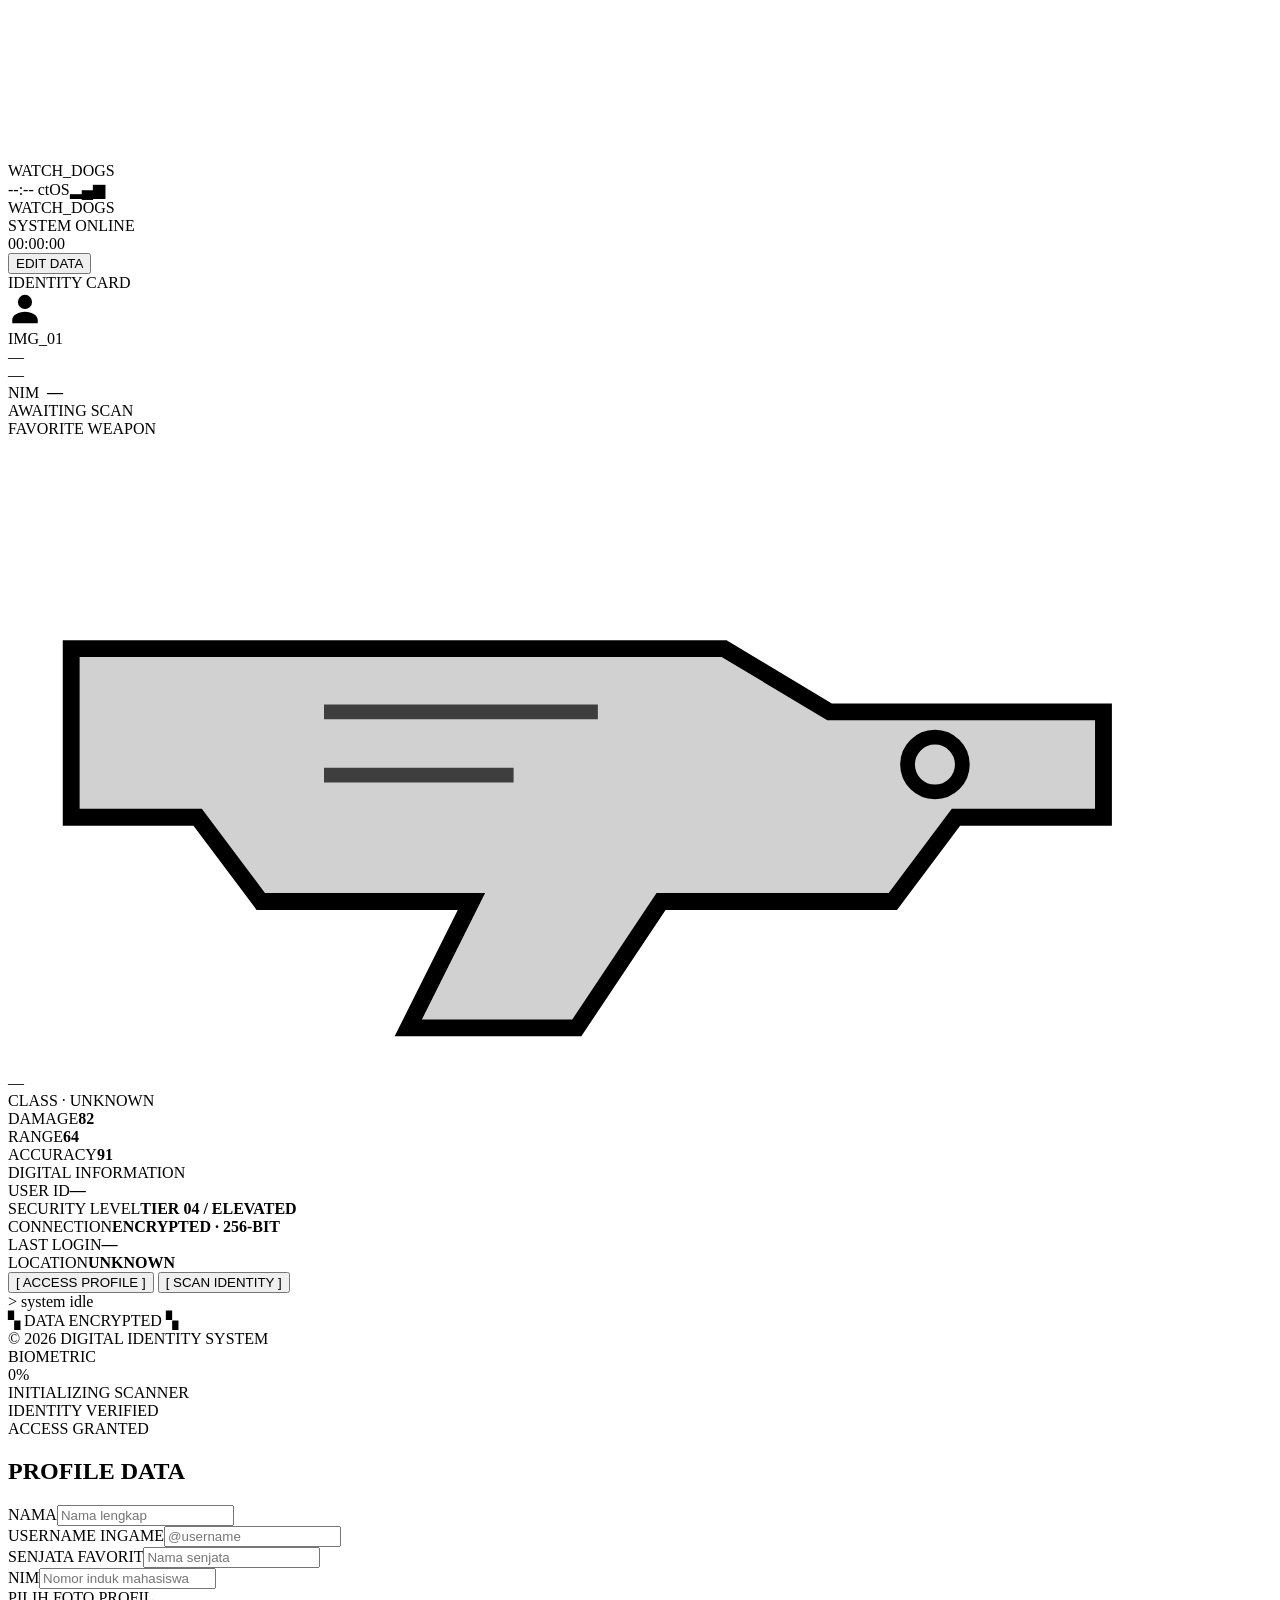
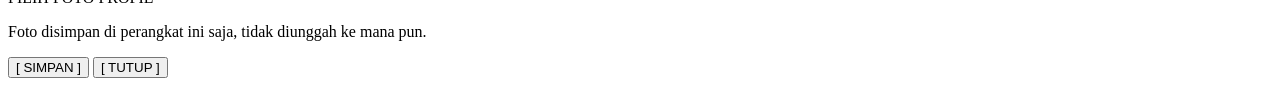
==== index.html @ 5881d588 "Watchdogs" ====
<!DOCTYPE html>
<!--
  ============================================================
  WATCH_DOGS // DIGITAL IDENTITY
  index.html — struktur & markup
  Owner  : Rafi  (UI / struktur / data)
  ------------------------------------------------------------
  Catatan buat Sena:
  - Semua node yang kamu butuhin udah punya id. Jangan ganti id-nya
    ya, ui.js ikut refer ke situ.
  - Urutan <script> penting: ui.js duluan (dia yang bikin window.WD),
    baru fx.js. Dua-duanya defer.
  ============================================================
-->
<html lang="id">
<head>
<meta charset="utf-8">
<meta name="viewport" content="width=device-width, initial-scale=1, viewport-fit=cover">
<title>WATCH_DOGS // DIGITAL IDENTITY</title>

<link rel="preconnect" href="https://fonts.googleapis.com">
<link rel="preconnect" href="https://fonts.gstatic.com" crossorigin>
<link href="https://fonts.googleapis.com/css2?family=Share+Tech+Mono&family=Rajdhani:wght@400;500;600;700&display=swap" rel="stylesheet">

<!-- layout, warna, komponen -->
<link rel="stylesheet" href="assets/css/style.css">
<!-- keyframes & efek gerak (punya Sena) -->
<link rel="stylesheet" href="assets/css/animations.css">
</head>
<body>

<!-- ========== LATAR ========== -->
<div class="grid-bg"></div>
<canvas id="bgfx"></canvas>
<div class="vignette"></div>

<!-- ========== PERANGKAT ========== -->
<div class="stage">
  <div class="phone">
    <div class="btn-side pw"></div>
    <div class="btn-vol a"></div>
    <div class="btn-vol b"></div>

    <div class="screen">
      <div class="notch"><i class="lens"></i><b></b><i></i></div>

      <!-- lapisan efek layar -->
      <div class="noise"></div>
      <div class="scanlines"></div>
      <div class="sweep"></div>

      <!-- ========== BOOT (diisi fx.js) ========== -->
      <div class="boot" id="boot">
        <div class="brand">WATCH_DOGS</div>
        <div class="bootbar"><span id="bootbar"></span></div>
        <div class="log" id="bootlog"></div>
      </div>

      <!-- ========== STATUS BAR ========== -->
      <div class="statusbar">
        <span id="sbclock">--:--</span>
        <span class="right">
          <span>ctOS</span><span>▂▄▆</span><span class="batt"></span>
        </span>
      </div>

      <!-- ========== APP BAR ========== -->
      <div class="appbar">
        <div>
          <div class="logo">WATCH<span>_DOGS</span></div>
          <div class="online"><i class="dot"></i>SYSTEM ONLINE</div>
        </div>
        <div class="appbar-right">
          <div class="clock" id="clock">00:00:00</div>
          <button class="edit" id="editBtn" type="button">EDIT DATA</button>
        </div>
      </div>

      <!-- ========== ISI LAYAR ========== -->
      <div class="content" id="content">

        <!-- 1. kartu identitas -->
        <section class="card reveal" id="cardId">
          <i class="corner tl"></i><i class="corner br"></i>
          <div class="kicker">IDENTITY CARD</div>
          <div class="idrow">
            <div class="photo">
              <img id="photoImg" alt="Foto profil" hidden>
              <div class="ph" id="photoPh">
                <svg viewBox="0 0 24 24" width="34" height="34" fill="currentColor" aria-hidden="true">
                  <path d="M12 12a5 5 0 1 0 0-10 5 5 0 0 0 0 10Zm0 2c-5 0-9 2.6-9 5.8V22h18v-2.2c0-3.2-4-5.8-9-5.8Z"/>
                </svg>
              </div>
              <div class="frame"></div>
              <div class="scanbar"></div>
              <div class="tick">IMG_01</div>
            </div>

            <div class="idmeta">
              <div class="name glitch" id="fName" data-t="">—</div>
              <div class="handle" id="fUser">—</div>
              <div class="nim">NIM &nbsp;<b id="fNim">—</b></div>
              <div class="verified pending" id="vBadge">
                <i class="dot solid"></i><span id="vText">AWAITING SCAN</span>
              </div>
            </div>
          </div>
        </section>

        <!-- 2. senjata favorit -->
        <section class="card reveal" id="cardWeapon">
          <i class="corner tl"></i><i class="corner br"></i>
          <div class="kicker">FAVORITE WEAPON</div>
          <div class="weapon-top">
            <svg class="wicon" viewBox="0 0 120 60" fill="none" aria-hidden="true">
              <path d="M6 20h62l10 6h26v10h-14l-6 8H62l-8 12H38l6-12H24l-6-8H6z" fill="currentColor" opacity=".18"/>
              <path d="M6 20h62l10 6h26v10h-14l-6 8H62l-8 12H38l6-12H24l-6-8H6z" stroke="currentColor" stroke-width="1.6"/>
              <path d="M30 26h26M30 32h18" stroke="currentColor" stroke-width="1.4" opacity=".7"/>
              <circle cx="88" cy="31" r="2.6" stroke="currentColor" stroke-width="1.4"/>
            </svg>
            <div>
              <div class="wname" id="fWeapon">—</div>
              <div class="wclass" id="fWclass">CLASS · UNKNOWN</div>
            </div>
          </div>
          <div class="stats">
            <div class="stat">DAMAGE<span class="bar"><i data-v="82"></i></span><b>82</b></div>
            <div class="stat">RANGE<span class="bar"><i data-v="64"></i></span><b>64</b></div>
            <div class="stat">ACCURACY<span class="bar"><i data-v="91"></i></span><b>91</b></div>
          </div>
        </section>

        <!-- 3. data dekoratif -->
        <section class="card reveal" id="cardData">
          <i class="corner tl"></i><i class="corner br"></i>
          <div class="kicker">DIGITAL INFORMATION</div>
          <div class="datalist">
            <div class="datarow"><span>USER ID</span><b id="fUid">—</b></div>
            <div class="datarow"><span>SECURITY LEVEL</span><b class="good">TIER 04 / ELEVATED</b></div>
            <div class="datarow"><span>CONNECTION</span><b class="good">ENCRYPTED · 256-BIT</b></div>
            <div class="datarow"><span>LAST LOGIN</span><b id="fLast">—</b></div>
            <div class="datarow"><span>LOCATION</span><b class="unknown">UNKNOWN</b></div>
          </div>
        </section>

        <!-- 4. aksi -->
        <div class="actions reveal" id="cardActs">
          <button class="act" id="btnAccess" type="button">[ ACCESS PROFILE ]</button>
          <button class="act ghost" id="btnScan" type="button">[ SCAN IDENTITY ]</button>
        </div>

        <!-- 5. terminal output -->
        <div class="term reveal" id="term">&gt; system idle<span class="cur"></span></div>
      </div>

      <!-- ========== FOOTER ========== -->
      <div class="foot">
        <div class="enc">▚ DATA ENCRYPTED ▚</div>
        <div>© 2026 DIGITAL IDENTITY SYSTEM</div>
        <div class="homebar"></div>
      </div>

      <!-- ========== OVERLAY SCAN (dikendalikan fx.js) ========== -->
      <div class="scan" id="scan">
        <div class="reticle" id="reticle">
          <div class="ring"></div><div class="ring2"></div>
          <div class="cross">BIOMETRIC</div>
        </div>
        <div class="pct" id="pct">0%</div>
        <div class="pbar"><i id="pbar"></i></div>
        <div class="scanmsg" id="scanmsg">INITIALIZING SCANNER</div>
        <div class="granted" id="granted">
          <div class="big">IDENTITY VERIFIED</div>
          <div class="sub">ACCESS GRANTED</div>
        </div>
      </div>

      <!-- ========== PANEL EDIT DATA ========== -->
      <div class="sheet" id="sheet">
        <h2>PROFILE DATA</h2>
        <div class="field"><label for="inName">NAMA</label><input id="inName" maxlength="40" placeholder="Nama lengkap"></div>
        <div class="field"><label for="inUser">USERNAME INGAME</label><input id="inUser" maxlength="30" placeholder="@username"></div>
        <div class="field"><label for="inWeapon">SENJATA FAVORIT</label><input id="inWeapon" maxlength="30" placeholder="Nama senjata"></div>
        <div class="field"><label for="inNim">NIM</label><input id="inNim" maxlength="24" placeholder="Nomor induk mahasiswa"></div>
        <label class="filebtn" for="inPhoto">PILIH FOTO PROFIL</label>
        <input type="file" id="inPhoto" accept="image/*" hidden>
        <p class="hint">Foto disimpan di perangkat ini saja, tidak diunggah ke mana pun.</p>
        <div class="row">
          <button class="act" id="saveBtn" type="button">[ SIMPAN ]</button>
          <button class="act ghost" id="closeBtn" type="button">[ TUTUP ]</button>
        </div>
      </div>

    </div><!-- /screen -->
  </div><!-- /phone -->
</div><!-- /stage -->

<script src="assets/js/ui.js" defer></script>
<script src="assets/js/fx.js" defer></script>
</body>
</html>
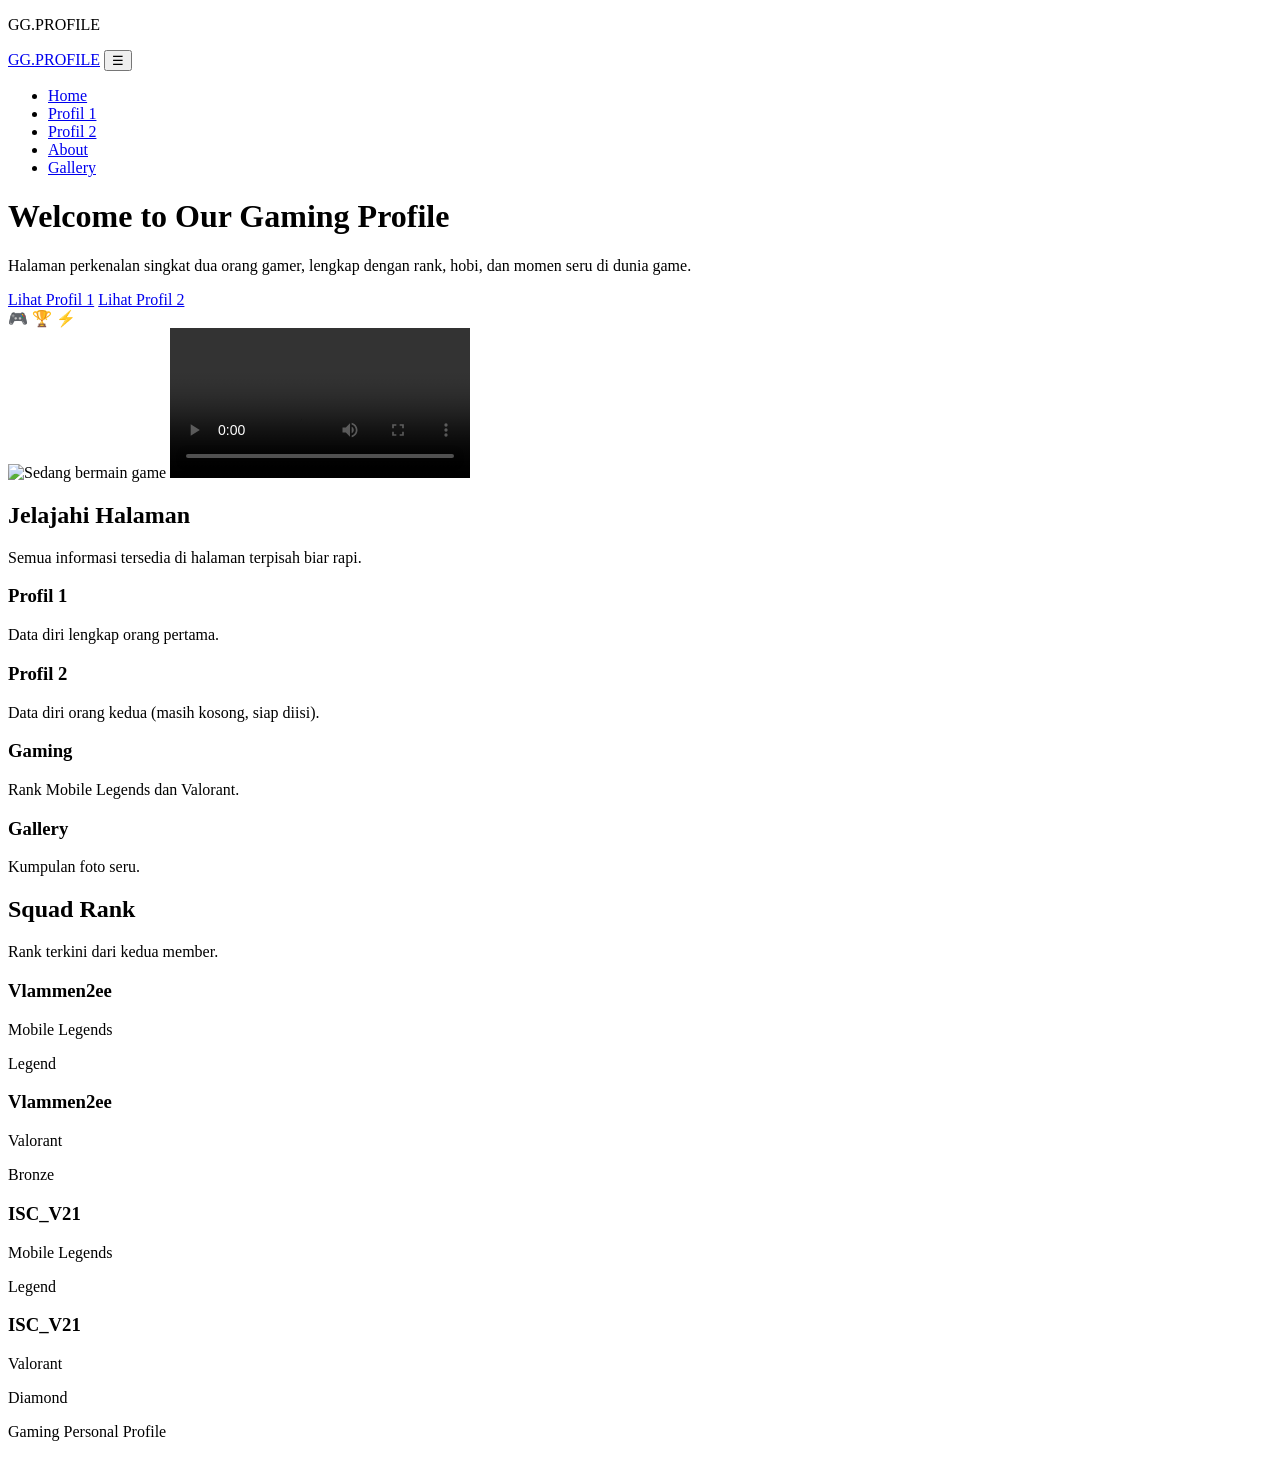
==== commit a76949c2: "Add files via upload" ====
--- a/index.html
+++ b/index.html
@@ -1,201 +1,143 @@
 <!DOCTYPE html>
-<!--
-  ============================================================
-  WATCH_DOGS // DIGITAL IDENTITY
-  index.html — struktur & markup
-  Owner  : Rafi  (UI / struktur / data)
-  ------------------------------------------------------------
-  Catatan buat Sena:
-  - Semua node yang kamu butuhin udah punya id. Jangan ganti id-nya
-    ya, ui.js ikut refer ke situ.
-  - Urutan <script> penting: ui.js duluan (dia yang bikin window.WD),
-    baru fx.js. Dua-duanya defer.
-  ============================================================
--->
 <html lang="id">
 <head>
-<meta charset="utf-8">
-<meta name="viewport" content="width=device-width, initial-scale=1, viewport-fit=cover">
-<title>WATCH_DOGS // DIGITAL IDENTITY</title>
-
-<link rel="preconnect" href="https://fonts.googleapis.com">
-<link rel="preconnect" href="https://fonts.gstatic.com" crossorigin>
-<link href="https://fonts.googleapis.com/css2?family=Share+Tech+Mono&family=Rajdhani:wght@400;500;600;700&display=swap" rel="stylesheet">
-
-<!-- layout, warna, komponen -->
-<link rel="stylesheet" href="assets/css/style.css">
-<!-- keyframes & efek gerak (punya Sena) -->
-<link rel="stylesheet" href="assets/css/animations.css">
+  <meta charset="UTF-8">
+  <meta name="viewport" content="width=device-width, initial-scale=1.0">
+  <title>Gaming Profile - Home</title>
+  <link rel="stylesheet" href="css/style.css">
 </head>
 <body>
 
-<!-- ========== LATAR ========== -->
-<div class="grid-bg"></div>
-<canvas id="bgfx"></canvas>
-<div class="vignette"></div>
+  <!-- ========================================================= -->
+  <!-- INTRO OVERLAY - efek petasan pas pertama buka Home         -->
+  <!-- Warna & jumlah petasan bisa diubah/ditambah bebas di sini  -->
+  <!-- ========================================================= -->
+  <div id="intro-overlay">
+    <span class="firework" style="left:20%; top:30%; background:var(--purple); animation-delay:0s;"></span>
+    <span class="firework" style="left:70%; top:25%; background:var(--cyan); animation-delay:0.15s;"></span>
+    <span class="firework" style="left:35%; top:65%; background:var(--pink); animation-delay:0.3s;"></span>
+    <span class="firework" style="left:80%; top:60%; background:var(--blue); animation-delay:0.45s;"></span>
+    <span class="firework" style="left:50%; top:45%; background:var(--purple); animation-delay:0.6s;"></span>
+    <p class="intro-text">GG.PROFILE</p>
+  </div>
 
-<!-- ========== PERANGKAT ========== -->
-<div class="stage">
-  <div class="phone">
-    <div class="btn-side pw"></div>
-    <div class="btn-vol a"></div>
-    <div class="btn-vol b"></div>
+  <!-- ========================================================= -->
+  <!-- NAVBAR (sama di semua halaman) -->
+  <!-- ========================================================= -->
+  <nav class="navbar">
+    <div class="container">
+      <a href="index.html" class="logo">GG.PROFILE</a>
+      <button class="nav-toggle" onclick="toggleMenu()">☰</button>
+      <ul class="nav-links" id="navLinks">
+        <li><a href="index.html" class="active">Home</a></li>
+        <li><a href="profile1.html">Profil 1</a></li>
+        <li><a href="profile2.html">Profil 2</a></li>
+        <li><a href="about.html">About</a></li>
+        <li><a href="gallery.html">Gallery</a></li>
+      </ul>
+    </div>
+  </nav>
 
-    <div class="screen">
-      <div class="notch"><i class="lens"></i><b></b><i></i></div>
-
-      <!-- lapisan efek layar -->
-      <div class="noise"></div>
-      <div class="scanlines"></div>
-      <div class="sweep"></div>
-
-      <!-- ========== BOOT (diisi fx.js) ========== -->
-      <div class="boot" id="boot">
-        <div class="brand">WATCH_DOGS</div>
-        <div class="bootbar"><span id="bootbar"></span></div>
-        <div class="log" id="bootlog"></div>
+  <!-- ========================================================= -->
+  <!-- HERO SECTION -->
+  <!-- ========================================================= -->
+  <header class="hero">
+    <div class="container">
+      <h1>Welcome to Our Gaming Profile</h1>
+      <p>
+        Halaman perkenalan singkat dua orang gamer, lengkap dengan
+        rank, hobi, dan momen seru di dunia game.
+      </p>
+      <div class="hero-buttons">
+        <a href="profile1.html" class="btn btn-primary">Lihat Profil 1</a>
+        <a href="profile2.html" class="btn btn-outline">Lihat Profil 2</a>
       </div>
 
-      <!-- ========== STATUS BAR ========== -->
-      <div class="statusbar">
-        <span id="sbclock">--:--</span>
-        <span class="right">
-          <span>ctOS</span><span>▂▄▆</span><span class="batt"></span>
-        </span>
+      <!-- Dekorasi icon melayang, ringan dan simpel -->
+      <div class="floating-icons">
+        <span>🎮</span>
+        <span>🏆</span>
+        <span>⚡</span>
       </div>
 
-      <!-- ========== APP BAR ========== -->
-      <div class="appbar">
-        <div>
-          <div class="logo">WATCH<span>_DOGS</span></div>
-          <div class="online"><i class="dot"></i>SYSTEM ONLINE</div>
+      <!-- Ganti src di bawah dengan foto asli lagi main game -->
+<img src="images/Screenshot 2026-09-26 220613.png" alt="Sedang bermain game" class="hero-photo">
+
+<!-- Ganti src di bawah dengan video asli lagi main game (vertikal 9:16) -->
+<video class="hero-video" controls playsinline>
+  <source src="Videos/WhatsApp Video 2026-09-27 at 12.31.14.mp4" type="video/mp4">
+</video>
+    </div>
+  <!-- ========================================================= -->
+  <!-- SECTION SINGKAT NAVIGASI CEPAT -->
+  <!-- ========================================================= -->
+  <section class="section">
+    <div class="container">
+      <h2 class="section-title">Jelajahi Halaman</h2>
+      <p class="section-subtitle">Semua informasi tersedia di halaman terpisah biar rapi.</p>
+
+      <div class="card-grid">
+        <div class="profile-card">
+          <h3 class="card-title">Profil 1</h3>
+          <p>Data diri lengkap orang pertama.</p>
         </div>
-        <div class="appbar-right">
-          <div class="clock" id="clock">00:00:00</div>
-          <button class="edit" id="editBtn" type="button">EDIT DATA</button>
+        <div class="profile-card">
+          <h3 class="card-title">Profil 2</h3>
+          <p>Data diri orang kedua (masih kosong, siap diisi).</p>
+        </div>
+        <div class="profile-card">
+          <h3 class="card-title">Gaming</h3>
+          <p>Rank Mobile Legends dan Valorant.</p>
+        </div>
+        <div class="profile-card">
+          <h3 class="card-title">Gallery</h3>
+          <p>Kumpulan foto seru.</p>
         </div>
       </div>
+    </div>
+  </section>
 
-      <!-- ========== ISI LAYAR ========== -->
-      <div class="content" id="content">
+  <!-- ========================================================= -->
+  <!-- SECTION SQUAD RANK - ganti rank di bawah kalau berubah     -->
+  <!-- ========================================================= -->
+  <section class="section">
+    <div class="container">
+      <h2 class="section-title">Squad Rank</h2>
+      <p class="section-subtitle">Rank terkini dari kedua member.</p>
 
-        <!-- 1. kartu identitas -->
-        <section class="card reveal" id="cardId">
-          <i class="corner tl"></i><i class="corner br"></i>
-          <div class="kicker">IDENTITY CARD</div>
-          <div class="idrow">
-            <div class="photo">
-              <img id="photoImg" alt="Foto profil" hidden>
-              <div class="ph" id="photoPh">
-                <svg viewBox="0 0 24 24" width="34" height="34" fill="currentColor" aria-hidden="true">
-                  <path d="M12 12a5 5 0 1 0 0-10 5 5 0 0 0 0 10Zm0 2c-5 0-9 2.6-9 5.8V22h18v-2.2c0-3.2-4-5.8-9-5.8Z"/>
-                </svg>
-              </div>
-              <div class="frame"></div>
-              <div class="scanbar"></div>
-              <div class="tick">IMG_01</div>
-            </div>
-
-            <div class="idmeta">
-              <div class="name glitch" id="fName" data-t="">—</div>
-              <div class="handle" id="fUser">—</div>
-              <div class="nim">NIM &nbsp;<b id="fNim">—</b></div>
-              <div class="verified pending" id="vBadge">
-                <i class="dot solid"></i><span id="vText">AWAITING SCAN</span>
-              </div>
-            </div>
-          </div>
-        </section>
-
-        <!-- 2. senjata favorit -->
-        <section class="card reveal" id="cardWeapon">
-          <i class="corner tl"></i><i class="corner br"></i>
-          <div class="kicker">FAVORITE WEAPON</div>
-          <div class="weapon-top">
-            <svg class="wicon" viewBox="0 0 120 60" fill="none" aria-hidden="true">
-              <path d="M6 20h62l10 6h26v10h-14l-6 8H62l-8 12H38l6-12H24l-6-8H6z" fill="currentColor" opacity=".18"/>
-              <path d="M6 20h62l10 6h26v10h-14l-6 8H62l-8 12H38l6-12H24l-6-8H6z" stroke="currentColor" stroke-width="1.6"/>
-              <path d="M30 26h26M30 32h18" stroke="currentColor" stroke-width="1.4" opacity=".7"/>
-              <circle cx="88" cy="31" r="2.6" stroke="currentColor" stroke-width="1.4"/>
-            </svg>
-            <div>
-              <div class="wname" id="fWeapon">—</div>
-              <div class="wclass" id="fWclass">CLASS · UNKNOWN</div>
-            </div>
-          </div>
-          <div class="stats">
-            <div class="stat">DAMAGE<span class="bar"><i data-v="82"></i></span><b>82</b></div>
-            <div class="stat">RANGE<span class="bar"><i data-v="64"></i></span><b>64</b></div>
-            <div class="stat">ACCURACY<span class="bar"><i data-v="91"></i></span><b>91</b></div>
-          </div>
-        </section>
-
-        <!-- 3. data dekoratif -->
-        <section class="card reveal" id="cardData">
-          <i class="corner tl"></i><i class="corner br"></i>
-          <div class="kicker">DIGITAL INFORMATION</div>
-          <div class="datalist">
-            <div class="datarow"><span>USER ID</span><b id="fUid">—</b></div>
-            <div class="datarow"><span>SECURITY LEVEL</span><b class="good">TIER 04 / ELEVATED</b></div>
-            <div class="datarow"><span>CONNECTION</span><b class="good">ENCRYPTED · 256-BIT</b></div>
-            <div class="datarow"><span>LAST LOGIN</span><b id="fLast">—</b></div>
-            <div class="datarow"><span>LOCATION</span><b class="unknown">UNKNOWN</b></div>
-          </div>
-        </section>
-
-        <!-- 4. aksi -->
-        <div class="actions reveal" id="cardActs">
-          <button class="act" id="btnAccess" type="button">[ ACCESS PROFILE ]</button>
-          <button class="act ghost" id="btnScan" type="button">[ SCAN IDENTITY ]</button>
+      <div class="card-grid">
+        <div class="gaming-card">
+          <h3 class="card-title">Vlammen2ee</h3>
+          <p>Mobile Legends</p>
+          <span class="rank-badge">Legend</span>
+          <div class="progress-bar"><div class="progress-fill" style="width:85%"></div></div>
         </div>
-
-        <!-- 5. terminal output -->
-        <div class="term reveal" id="term">&gt; system idle<span class="cur"></span></div>
-      </div>
-
-      <!-- ========== FOOTER ========== -->
-      <div class="foot">
-        <div class="enc">▚ DATA ENCRYPTED ▚</div>
-        <div>© 2026 DIGITAL IDENTITY SYSTEM</div>
-        <div class="homebar"></div>
-      </div>
-
-      <!-- ========== OVERLAY SCAN (dikendalikan fx.js) ========== -->
-      <div class="scan" id="scan">
-        <div class="reticle" id="reticle">
-          <div class="ring"></div><div class="ring2"></div>
-          <div class="cross">BIOMETRIC</div>
+        <div class="gaming-card">
+          <h3 class="card-title">Vlammen2ee</h3>
+          <p>Valorant</p>
+          <span class="rank-badge">Bronze</span>
+          <div class="progress-bar"><div class="progress-fill" style="width:20%"></div></div>
         </div>
-        <div class="pct" id="pct">0%</div>
-        <div class="pbar"><i id="pbar"></i></div>
-        <div class="scanmsg" id="scanmsg">INITIALIZING SCANNER</div>
-        <div class="granted" id="granted">
-          <div class="big">IDENTITY VERIFIED</div>
-          <div class="sub">ACCESS GRANTED</div>
+        <div class="gaming-card">
+          <h3 class="card-title">ISC_V21</h3>
+          <p>Mobile Legends</p>
+          <span class="rank-badge">Legend</span>
+          <div class="progress-bar"><div class="progress-fill" style="width:50%"></div></div>
+        </div>
+        <div class="gaming-card">
+          <h3 class="card-title">ISC_V21</h3>
+          <p>Valorant</p>
+          <span class="rank-badge">Diamond</span>
+          <div class="progress-bar"><div class="progress-fill" style="width:50%"></div></div>
         </div>
       </div>
+    </div>
+  </section>
 
-      <!-- ========== PANEL EDIT DATA ========== -->
-      <div class="sheet" id="sheet">
-        <h2>PROFILE DATA</h2>
-        <div class="field"><label for="inName">NAMA</label><input id="inName" maxlength="40" placeholder="Nama lengkap"></div>
-        <div class="field"><label for="inUser">USERNAME INGAME</label><input id="inUser" maxlength="30" placeholder="@username"></div>
-        <div class="field"><label for="inWeapon">SENJATA FAVORIT</label><input id="inWeapon" maxlength="30" placeholder="Nama senjata"></div>
-        <div class="field"><label for="inNim">NIM</label><input id="inNim" maxlength="24" placeholder="Nomor induk mahasiswa"></div>
-        <label class="filebtn" for="inPhoto">PILIH FOTO PROFIL</label>
-        <input type="file" id="inPhoto" accept="image/*" hidden>
-        <p class="hint">Foto disimpan di perangkat ini saja, tidak diunggah ke mana pun.</p>
-        <div class="row">
-          <button class="act" id="saveBtn" type="button">[ SIMPAN ]</button>
-          <button class="act ghost" id="closeBtn" type="button">[ TUTUP ]</button>
-        </div>
-      </div>
+  <footer class="footer">
+    <p>Gaming Personal Profile</p>
+  </footer>
 
-    </div><!-- /screen -->
-  </div><!-- /phone -->
-</div><!-- /stage -->
-
-<script src="assets/js/ui.js" defer></script>
-<script src="assets/js/fx.js" defer></script>
+  <script src="js/script.js"></script>
 </body>
 </html>
